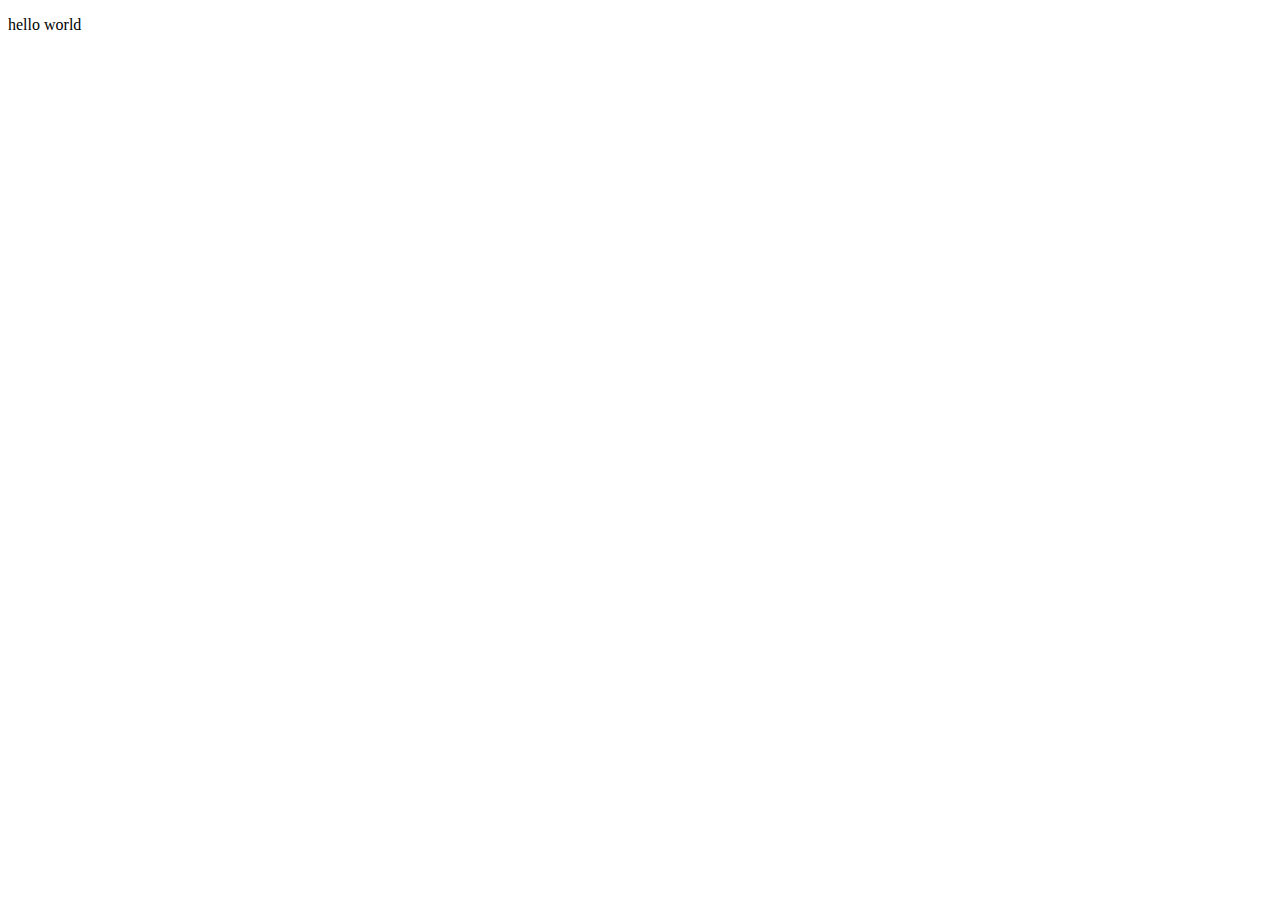
==== index.html @ e5cf24d6 "index file created" ====
<!DOCTYPE html>
<html lang="en">
<head>
    <meta charset="UTF-8">
    <meta name="viewport" content="width=device-width, initial-scale=1.0">
    <title>Document</title>
</head>
<body>
    <p>hello world</p>
</body>
</html>
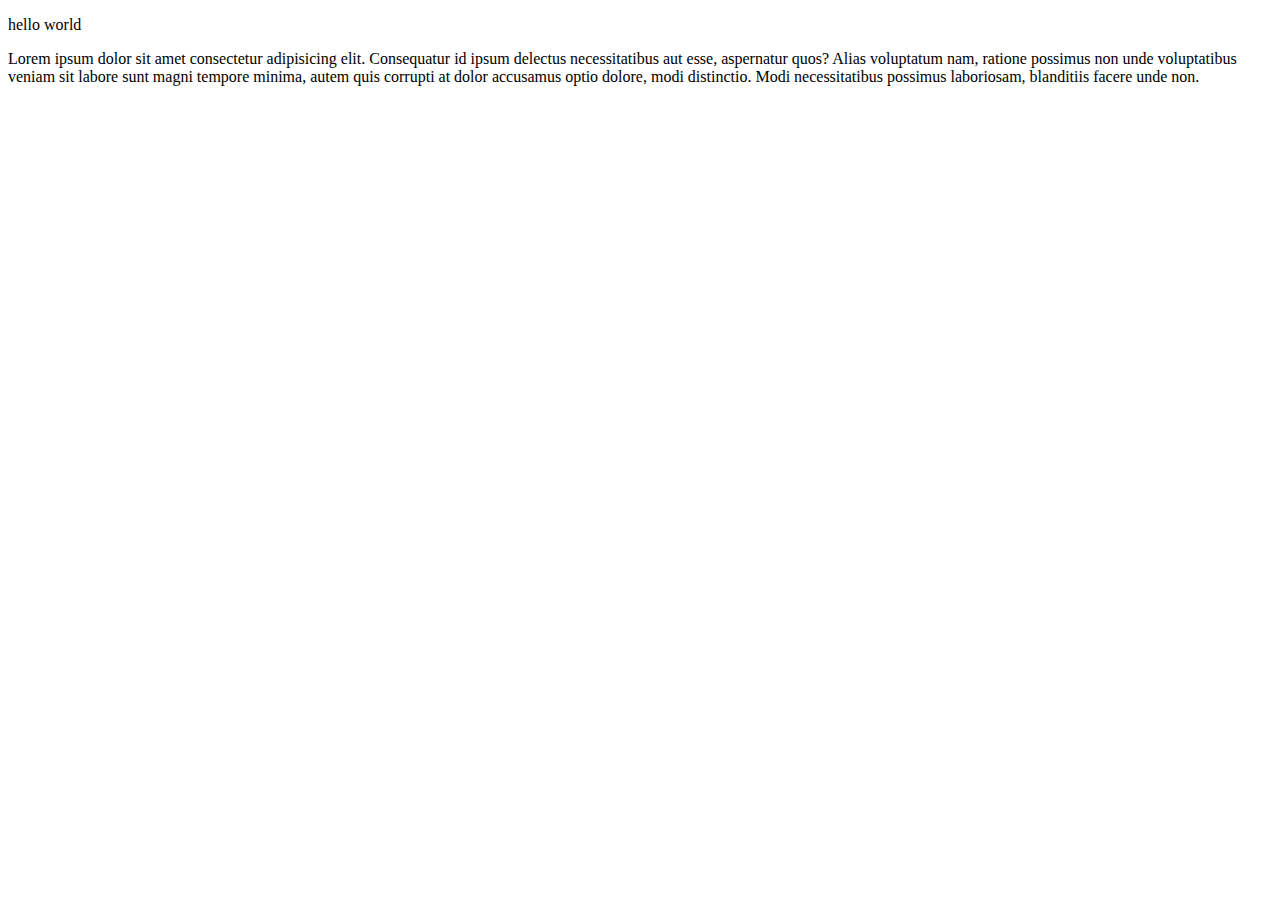
==== commit ab2e45e4: "view file linked with index file" ====
--- a/index.html
+++ b/index.html
@@ -3,9 +3,11 @@
 <head>
     <meta charset="UTF-8">
     <meta name="viewport" content="width=device-width, initial-scale=1.0">
+    <link rel="stylesheet" href="view.html">
     <title>Document</title>
 </head>
 <body>
     <p>hello world</p>
+    <p>Lorem ipsum dolor sit amet consectetur adipisicing elit. Consequatur id ipsum delectus necessitatibus aut esse, aspernatur quos? Alias voluptatum nam, ratione possimus non unde voluptatibus veniam sit labore sunt magni tempore minima, autem quis corrupti at dolor accusamus optio dolore, modi distinctio. Modi necessitatibus possimus laboriosam, blanditiis facere unde non.</p>
 </body>
 </html>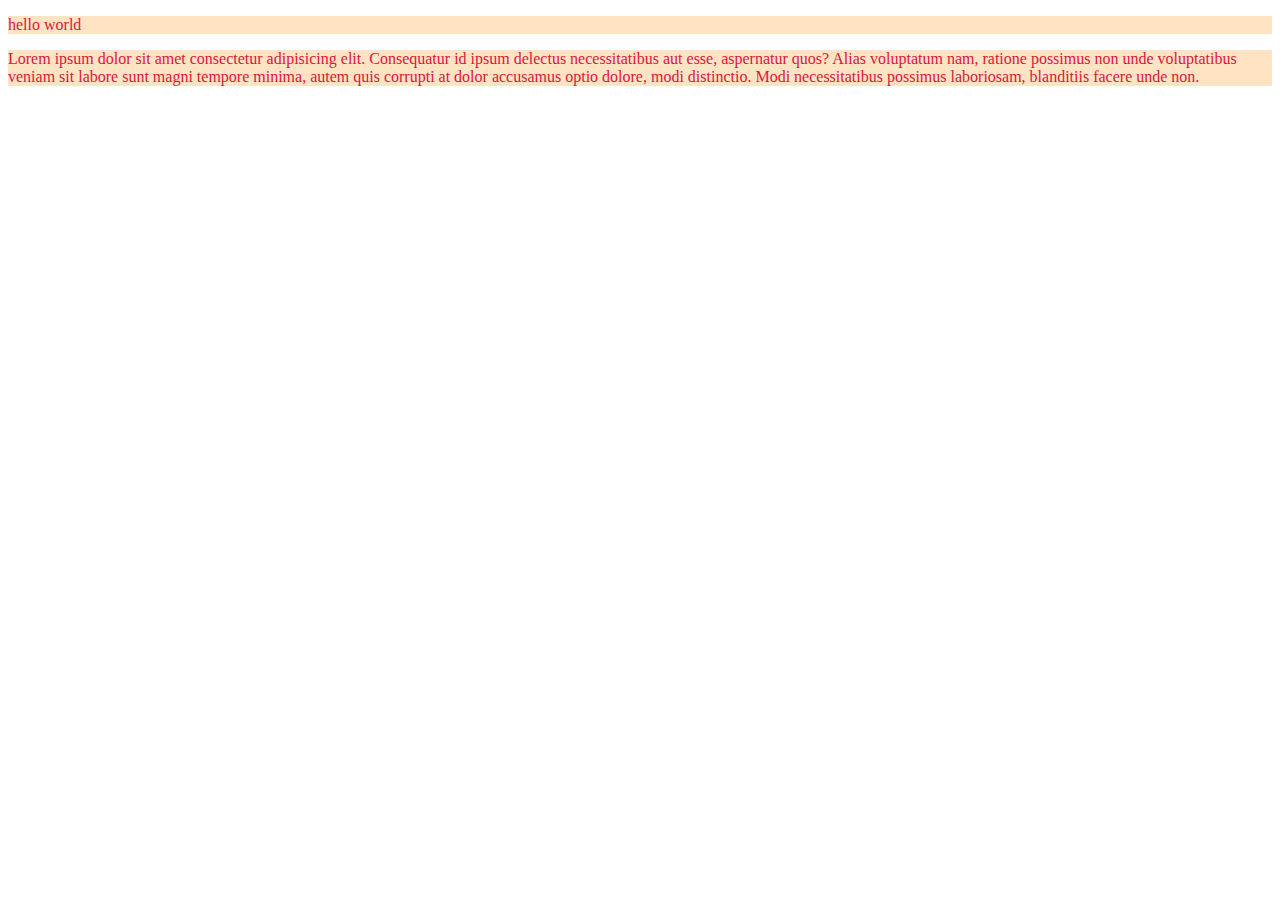
==== commit 9e54a6f0: "style added successfully" ====
--- a/index.html
+++ b/index.html
@@ -4,6 +4,7 @@
     <meta charset="UTF-8">
     <meta name="viewport" content="width=device-width, initial-scale=1.0">
     <link rel="stylesheet" href="view.html">
+    <link rel="stylesheet" href="style.css">
     <title>Document</title>
 </head>
 <body>
--- a/style.css
+++ b/style.css
@@ -0,0 +1,4 @@
+p{
+    background-color: bisque;
+    color: crimson;
+}